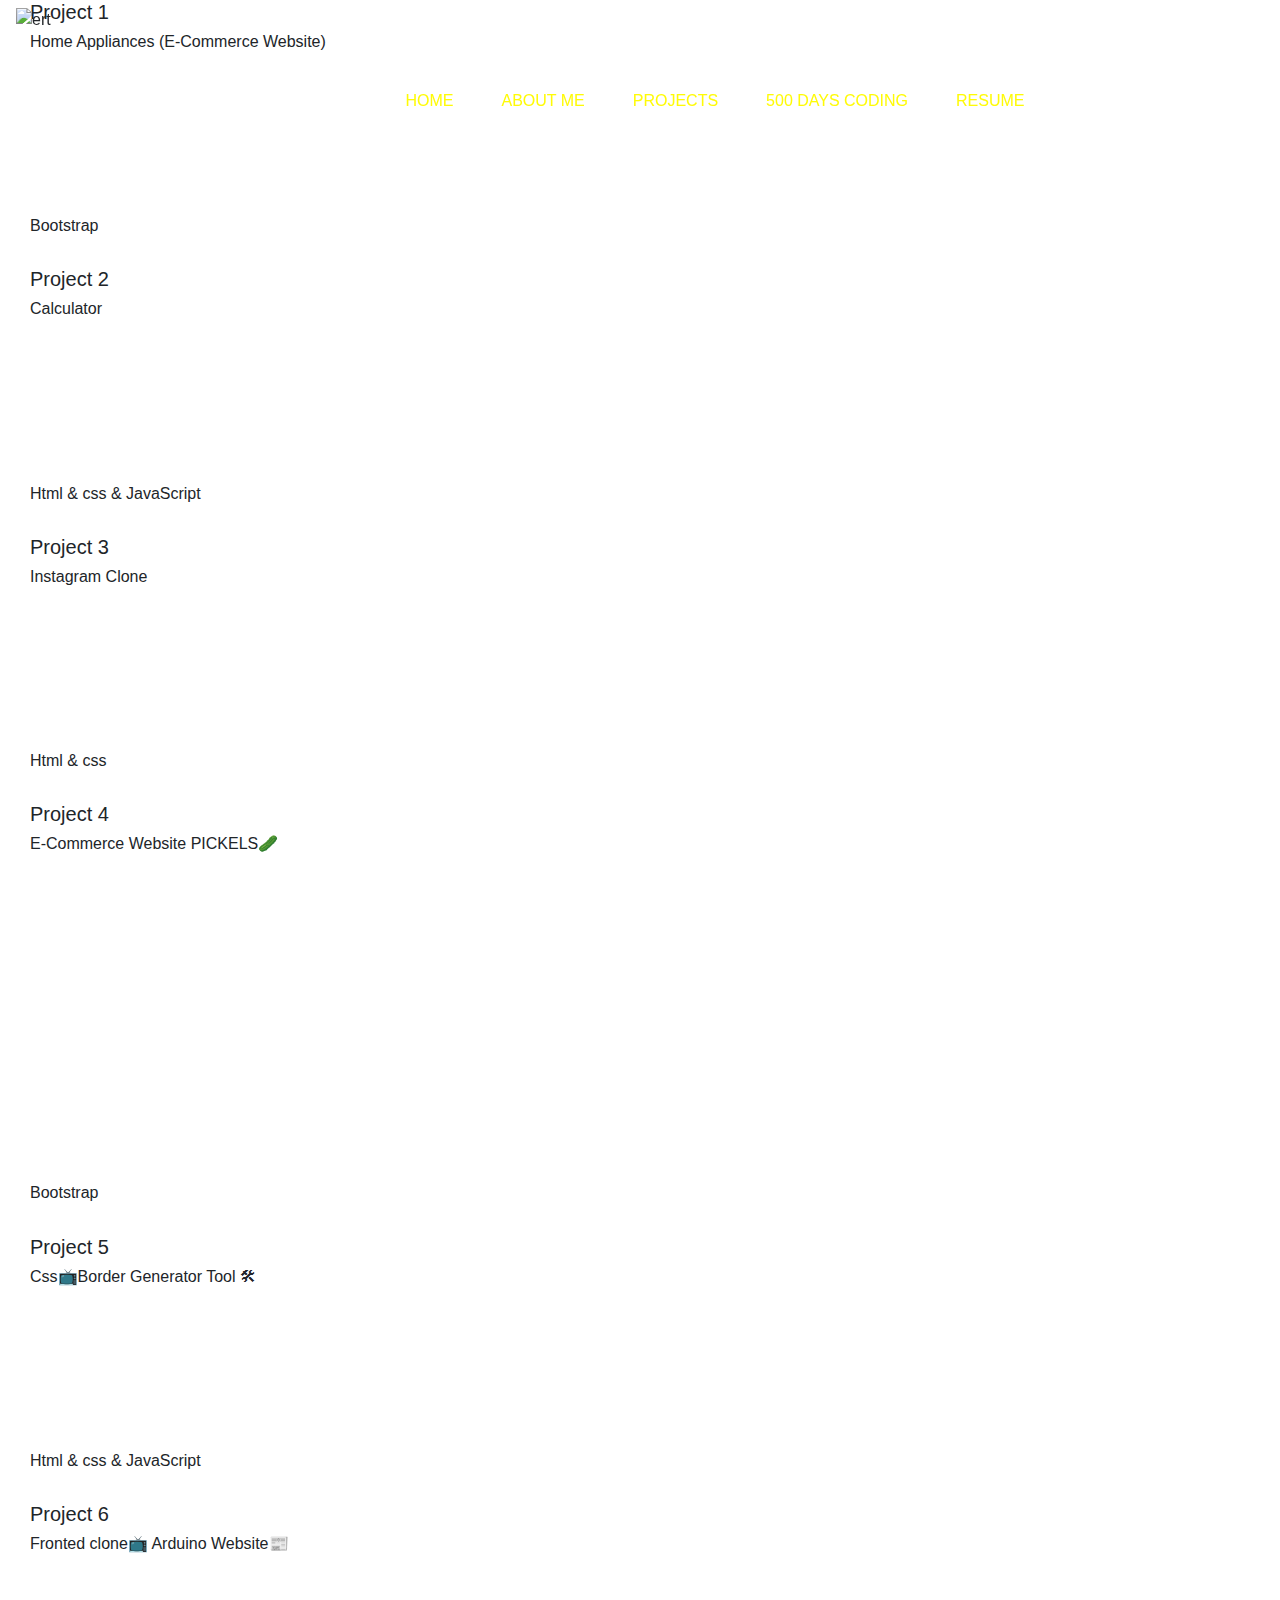
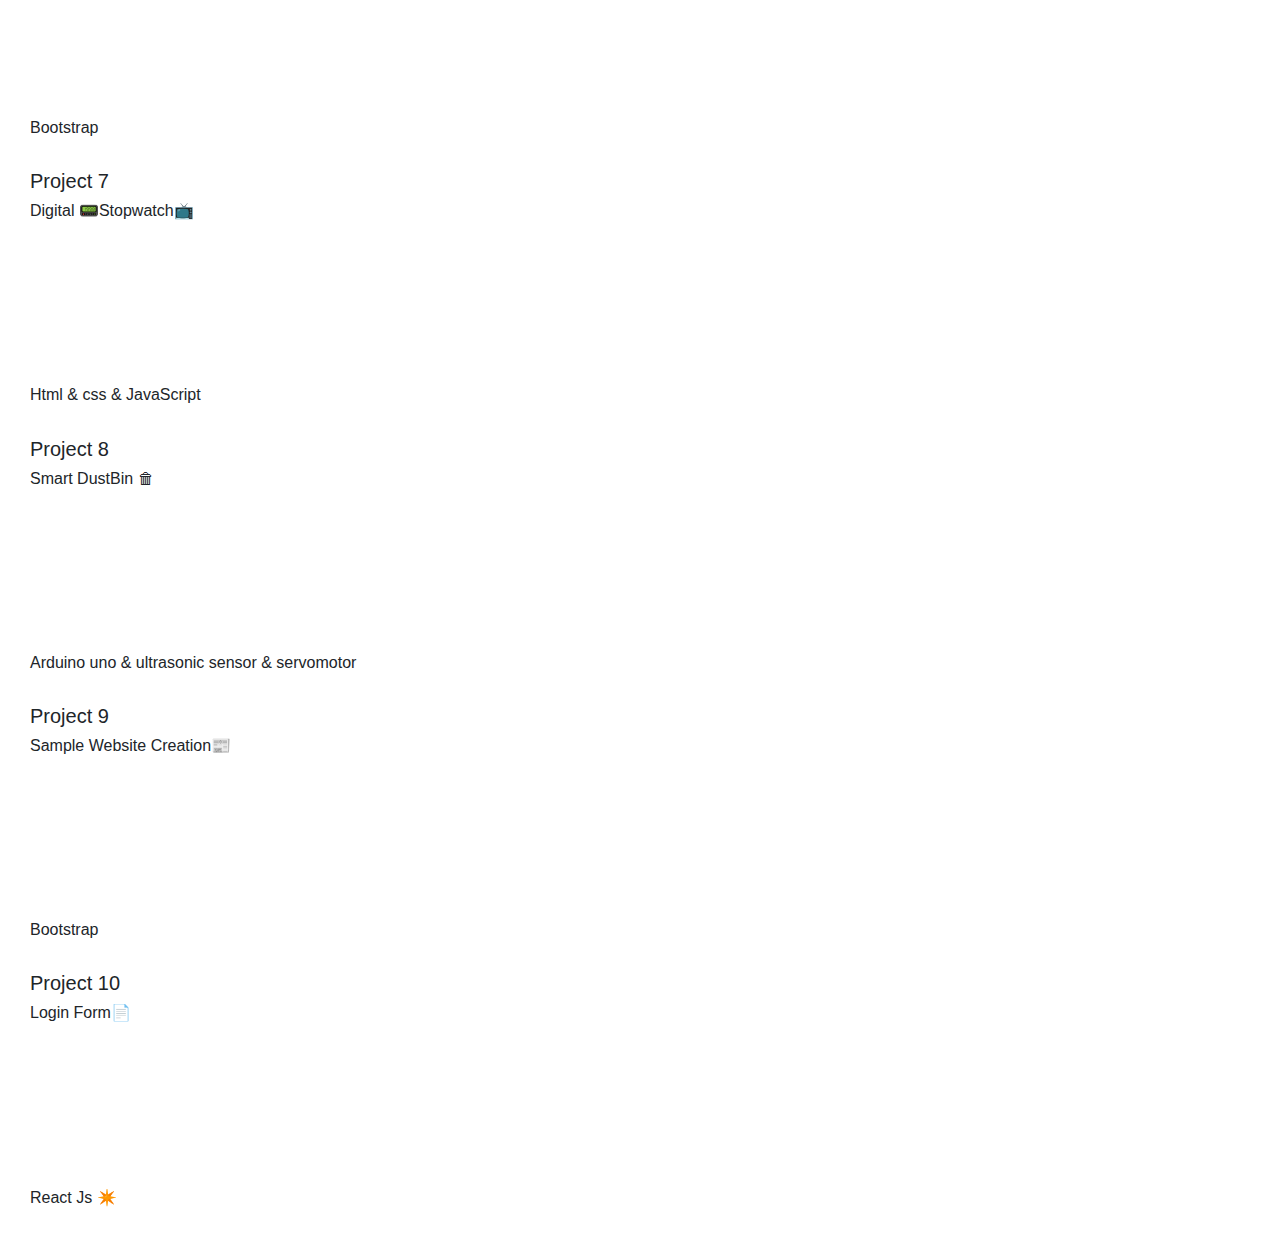
==== project.html @ e718e7c1 "Update project.html" ====
<!DOCTYPE html>
<html lang="en">
<head>
    <meta charset="UTF-8">
    <meta http-equiv="X-UA-Compatible" content="IE=edge">
    <meta name="viewport" content="width=device-width, initial-scale=1.0">
    <title>Document</title>

    <!-- CSS only -->
   <link href="https://cdn.jsdelivr.net/npm/bootstrap@5.2.2/dist/css/bootstrap.min.css" rel="stylesheet" 
   integrity="sha384-Zenh87qX5JnK2Jl0vWa8Ck2rdkQ2Bzep5IDxbcnCeuOxjzrPF/et3URy9Bv1WTRi" crossorigin="anonymous">
   <link rel="stylesheet" href="https://cdn.jsdelivr.net/npm/bootstrap@4.0.0/dist/css/bootstrap.min.css"   
    integrity="sha384-Gn5384xqQ1aoWXA+058RXPxPg6fy4IWvTNh0E263XmFcJlSAwiGgFAW/dAiS6JXm" crossorigin="anonymous"> 
    <link rel="stylesheet" href="project.css">
</head>
<body id="backgroundimage">
  <div class="container-fluid" id="container-fluid">
    <section>
      <nav class="navbar navbar-expand-lg navbar-light  navbar fixed-top">
          <img class="img-fluid" src="proj.png" alt="ert" height="185" width="150">
          <!-- <h3>ABOUT ME</h3> -->
          <button class="navbar-toggler" type="button" style="color: rgb(255, 251, 6);"  data-bs-toggle="collapse"   data-bs-target="#navbarNav"  aria-expanded="false" style="background-color: white;">
          </style>
            <span class="navbar-toggler-icon" ></span>
          </button>
          <div class="collapse navbar-collapse " id="navbarNav">
            <ul class="navbar-nav mx-auto">
              <li class="nav-item ">
                <a class="nav-link px-4 " style="color: rgb(255, 251, 6);" href="index.html">HOME</a>
              </li>
              <li class="nav-item">
                <a class="nav-link px-4"  style="color: rgb(255, 251, 6);" href="about.html">ABOUT ME</a>
              </li>
              <li class="nav-item">
                <a class="nav-link px-4"  style="color: rgb(255, 251, 6);" href="#">PROJECTS</a>
              </li>
              <li class="nav-item">
                <a class="nav-link px-4"  style="color: rgb(255, 251, 6);" href="Coding.html">500 DAYS CODING</a>
              </li>
              <li class="nav-item">
                <a class="nav-link px-4"  style="color: rgb(255, 251, 6);" href="Resume.html">RESUME</a>
              </li>
          </div>
      </nav>
    </section>
    <!-- PROJECTS -->
    <section>
      <div class="container-fluid">
        <div class="row">
          <div class="col-lg-12" id="project">
            <h5 class ="font" >Project 1</h5>
            <h6 class ="font">Home Appliances (E-Commerce Website)</h6>
            <iframe  src="https://www.youtube.com/embed/31O343_NCaI" title="YouTube video player" frameborder="0" allow="accelerometer; autoplay; 
            clipboard-write; encrypted-media; gyroscope; picture-in-picture; web-share" allowfullscreen></iframe>
            <h6 class ="font" >Bootstrap</h6>
          </div>
          &nbsp;
          <div class="col-lg-12" id="project1">
            <h5 class ="font" >Project 2</h5>
            <h6 class ="font" >Calculator</h6>
            <iframe  src="https://www.youtube.com/embed/x0c-adz9jSo" title="YouTube video player" frameborder="0" 
            allow="accelerometer; autoplay; clipboard-write; encrypted-media; gyroscope; picture-in-picture; web-share" allowfullscreen></iframe>
            <h6 class ="font" > Html & css & JavaScript</h6>
          </div>
          &nbsp;
          <div class="col-lg-12" id="project1">
            <h5 class ="font" >Project 3</h5>
            <h6 class ="font" >Instagram Clone</h6>
            <iframe  src="https://www.youtube.com/embed/Zm4LRXZLj7c" title="YouTube video player" frameborder="0" allow="accelerometer; 
            autoplay; clipboard-write; encrypted-media; gyroscope; picture-in-picture; web-share" allowfullscreen></iframe>
            <h6 class ="font"> Html & css</h6>
          </div>
          &nbsp;
          <div class="col-lg-12" id="project1">
            <h5 class ="font" >Project 4</h5>
            <h6 class ="font" >E-Commerce Website PICKELS🥒</h6>
            <iframe width="560" height="315" src="https://www.youtube.com/embed/jleEjjhZFfs" title="YouTube video player" frameborder="0" allow="accelerometer; autoplay;
             clipboard-write; encrypted-media; gyroscope; picture-in-picture; web-share" allowfullscreen></iframe>
            <h6 class ="font" >Bootstrap</h6>
          </div>
          &nbsp;
          <div class="col-lg-12" id="project1">
            <h5 class ="font" >Project 5</h5>
            <h6 class ="font">Css📺Border Generator Tool 🛠</h6>
            <iframe src="https://www.youtube.com/embed/d1abuoo-Srw" title="YouTube video player" frameborder="0" allow="accelerometer;
             autoplay; clipboard-write; encrypted-media; gyroscope; picture-in-picture; web-share"allowfullscreen ></iframe>
            <h6 class ="font" > Html & css & JavaScript</h6>
          </div>
          &nbsp;
          <div class="col-lg-12" id="project1">
            <h5 class ="font" >Project 6</h5>
            <h6 class ="font">Fronted clone📺 Arduino Website📰 </h6>
            <iframe  src="https://www.youtube.com/embed/F8I74PCFPU0" title="YouTube video player" frameborder="0" allow="accelerometer; autoplay;
             clipboard-write; encrypted-media; gyroscope; picture-in-picture; web-share" allowfullscreen></iframe>
            <h6 class ="font" >Bootstrap</h6>
          </div>
          &nbsp;
          <div class="col-lg-12" id="project1">
            <h5 class ="font" >Project 7</h5>
            <h6 class ="font" >Digital 📟Stopwatch📺</h6>
            <iframe src="https://www.youtube.com/embed/nnZJP1A9vSs" title="YouTube video player" frameborder="0" allow="accelerometer; 
            autoplay; clipboard-write; encrypted-media; gyroscope; picture-in-picture; web-share" allowfullscreen></iframe>
            <h6 class ="font" > Html & css & JavaScript</h6>
          </div>
          &nbsp;
          <div class="col-lg-12" id="project1">
            <h5 class ="font" >Project 8</h5>
            <h6 class ="font" >Smart DustBin 🗑</h6>
            <iframe src="https://www.youtube.com/embed/_I7hJQDWtSs" title="YouTube video player" frameborder="0" allow="accelerometer; 
            autoplay; clipboard-write; encrypted-media; gyroscope; picture-in-picture; web-share" allowfullscreen></iframe>
            <h6 class ="font" >Arduino uno & ultrasonic sensor & servomotor</h6>
          </div>
          &nbsp;

          <div class="col-lg-12" id="project1">
            <h5 class ="font" >Project 9</h5>
            <h6 class ="font" >Sample Website Creation📰</h6>
            <iframe  src="https://www.youtube.com/embed/npjrMYSbz4Q" title="YouTube video player" frameborder="0" allow="accelerometer; 
            autoplay; clipboard-write; encrypted-media; gyroscope; picture-in-picture; web-share" allowfullscreen></iframe>
            <h6 class ="font" >Bootstrap</h6>
          </div>
          &nbsp;
            
            <div class="col-lg-12" id="project1">
            <h5 class ="font" >Project 10</h5>
            <h6 class ="font" >Login Form📄</h6>
            <iframe  src="https://www.youtube.com/embed/2YZY1CIyY9g" title="YouTube video player" frameborder="0" allow="accelerometer; 
            autoplay; clipboard-write; encrypted-media; gyroscope; picture-in-picture; web-share" allowfullscreen></iframe>
            <h6 class ="font" >React Js ✴️</h6>
          </div>
          &nbsp;
            
            
        </div>
      </div>

    </section>
  </div>
      <!-- JavaScript Bundle with Popper -->
      <script src="https://cdn.jsdelivr.net/npm/bootstrap@5.2.2/dist/js/bootstrap.bundle.min.js" 
      integrity="sha384-OERcA2EqjJCMA+/3y+gxIOqMEjwtxJY7qPCqsdltbNJuaOe923+mo//f6V8Qbsw3" crossorigin="anonymous"></script>
      <script src="https://code.jquery.com/jquery-3.2.1.slim.min.js" integrity="sha384-KJ3o2DKtIkvYIK3UENzmM7KCkRr/rE9/Qpg6aAZGJwFDMVNA/GpGFF93hXpG5KkN" crossorigin="anonymous"></script>
      <script src="https://cdn.jsdelivr.net/npm/popper.js@1.12.9/dist/umd/popper.min.js" integrity="sha384-ApNbgh9B+Y1QKtv3Rn7W3mgPxhU9K/ScQsAP7hUibX39j7fakFPskvXusvfa0b4Q" crossorigin="anonymous"></script>
      <script src="https://cdn.jsdelivr.net/npm/bootstrap@4.0.0/dist/js/bootstrap.min.js" integrity="sha384-JZR6Spejh4U02d8jOt6vLEHfe/JQGiRRSQQxSfFWpi1MquVdAyjUar5+76PVCmYl" crossorigin="anonymous"></script>
</body>
</html>
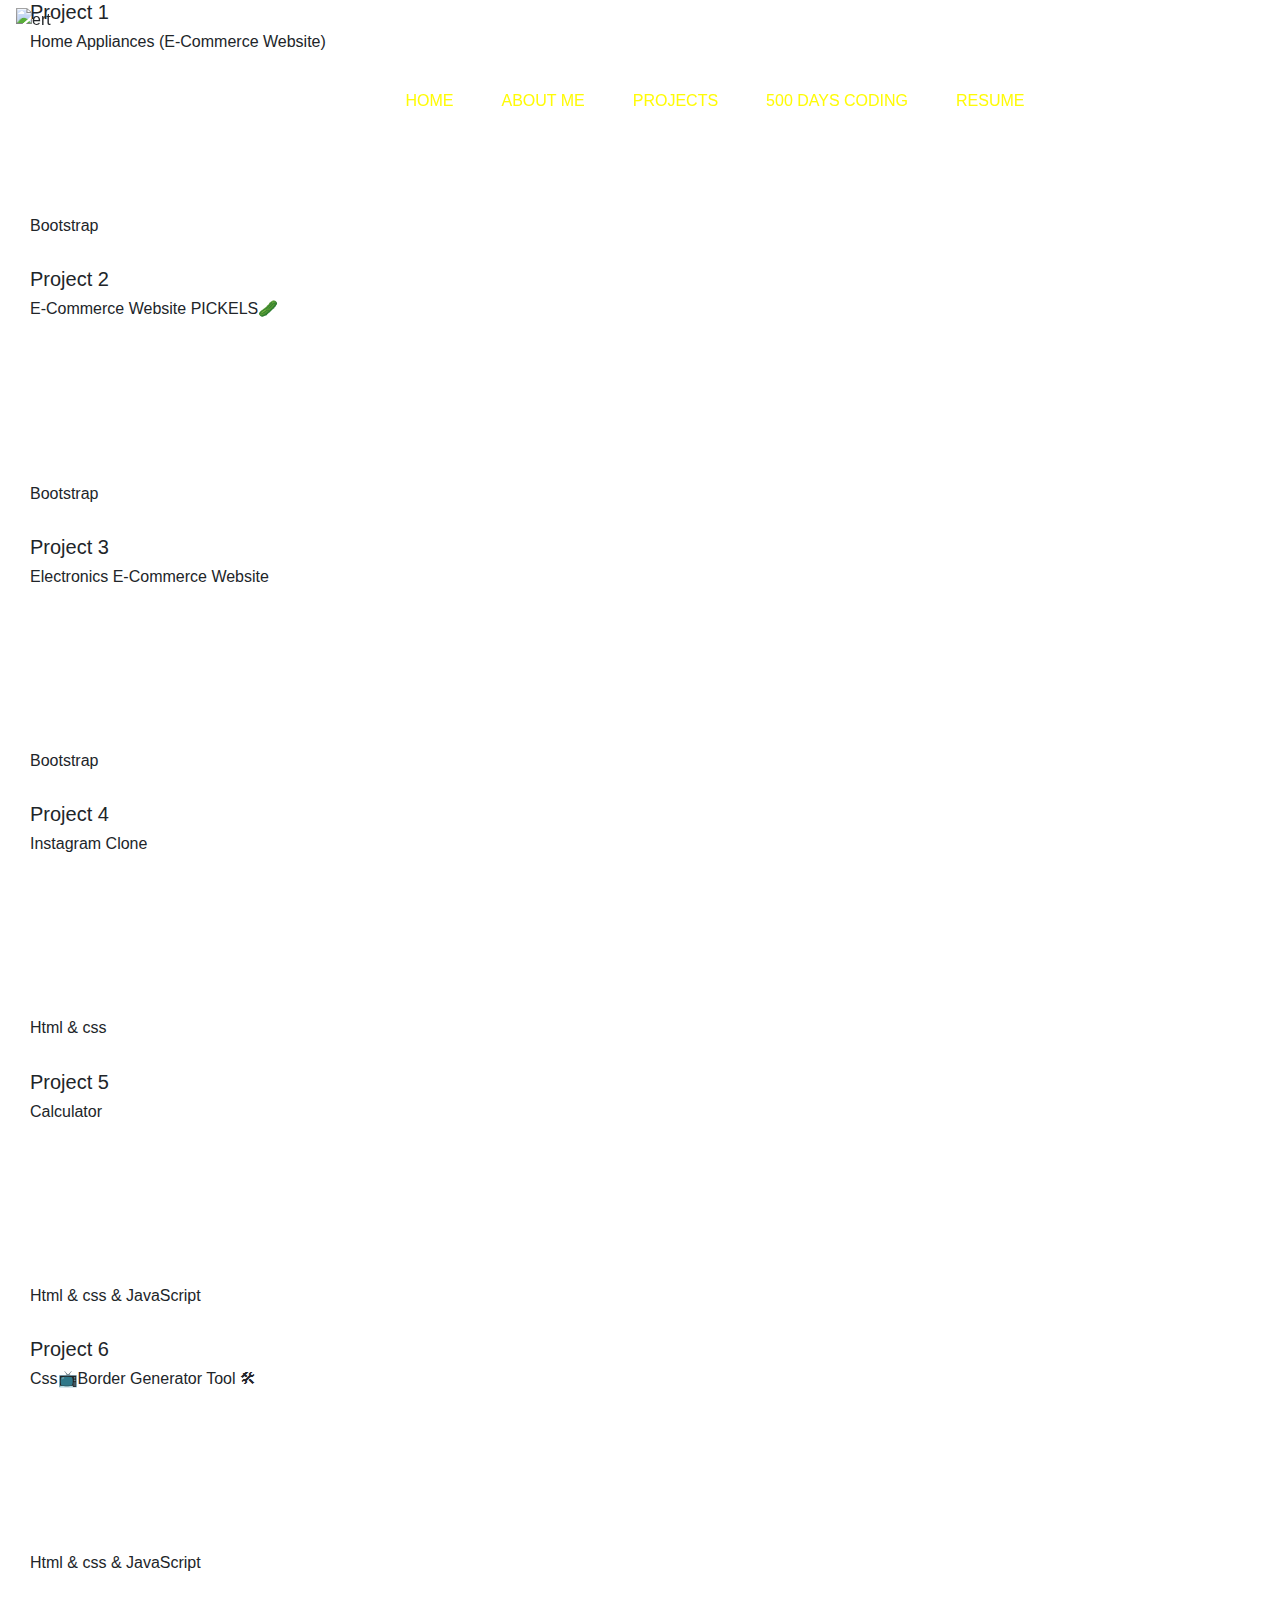
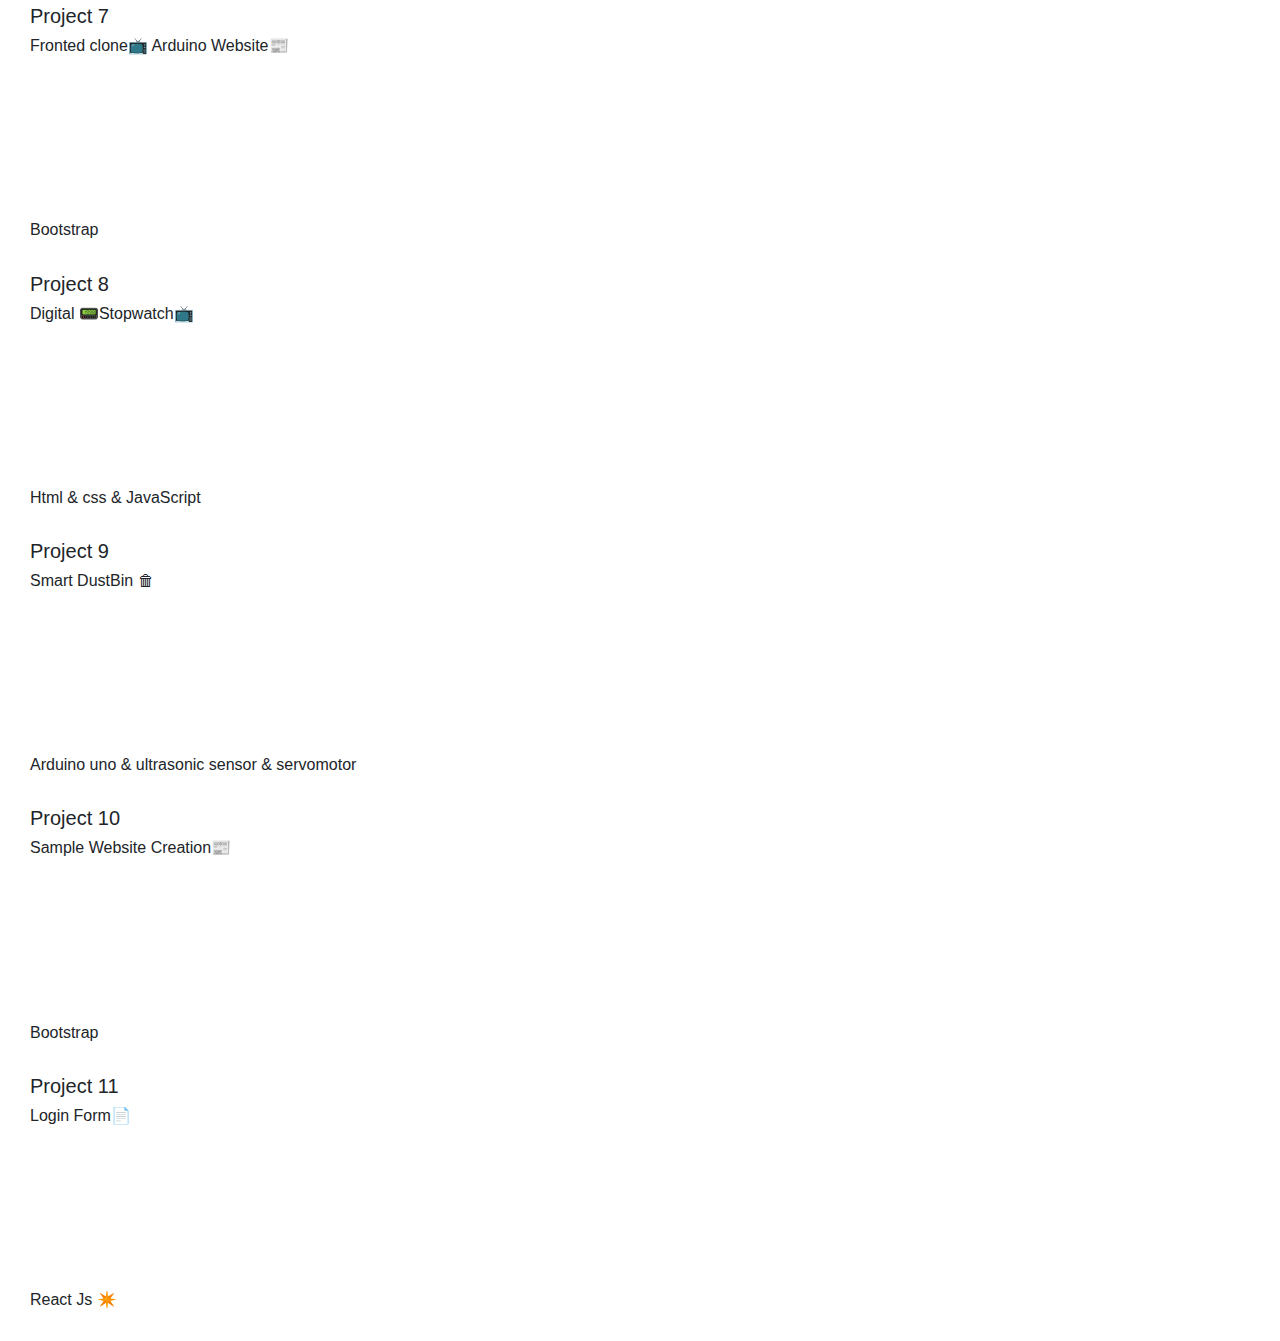
==== commit d7d34d9b: "Update project.html" ====
--- a/project.html
+++ b/project.html
@@ -50,13 +50,37 @@
           <div class="col-lg-12" id="project">
             <h5 class ="font" >Project 1</h5>
             <h6 class ="font">Home Appliances (E-Commerce Website)</h6>
-            <iframe  src="https://www.youtube.com/embed/31O343_NCaI" title="YouTube video player" frameborder="0" allow="accelerometer; autoplay; 
-            clipboard-write; encrypted-media; gyroscope; picture-in-picture; web-share" allowfullscreen></iframe>
+           <iframe src="https://www.youtube.com/embed/wJdxr9cbwdg" title="YouTube video player" frameborder="0" 
+            allow="accelerometer; autoplay; clipboard-write; encrypted-media; gyroscope; picture-in-picture; web-share" allowfullscreen></iframe>
             <h6 class ="font" >Bootstrap</h6>
           </div>
           &nbsp;
           <div class="col-lg-12" id="project1">
             <h5 class ="font" >Project 2</h5>
+            <h6 class ="font" >E-Commerce Website PICKELS🥒</h6>
+            <iframe  src="https://www.youtube.com/embed/k-2dKl10XeE" title="YouTube video player" frameborder="0" 
+            allow="accelerometer; autoplay; clipboard-write; encrypted-media; gyroscope; picture-in-picture; web-share" allowfullscreen></iframe>
+            <h6 class ="font" >Bootstrap</h6>
+          </div>
+          &nbsp;
+            <div class="col-lg-12" id="project1">
+            <h5 class ="font" >Project 3</h5>
+            <h6 class ="font" >Electronics E-Commerce Website</h6>
+            <iframe  src="https://www.youtube.com/embed/GVW7EiKrVno" title="YouTube video player" frameborder="0" 
+            allow="accelerometer; autoplay; clipboard-write; encrypted-media; gyroscope; picture-in-picture; web-share" allowfullscreen></iframe>
+            <h6 class ="font" >Bootstrap</h6>
+          </div>
+          &nbsp;
+          <div class="col-lg-12" id="project1">
+            <h5 class ="font" >Project 4</h5>
+            <h6 class ="font" >Instagram Clone</h6>
+            <iframe  src="https://www.youtube.com/embed/Zm4LRXZLj7c" title="YouTube video player" frameborder="0" allow="accelerometer; 
+            autoplay; clipboard-write; encrypted-media; gyroscope; picture-in-picture; web-share" allowfullscreen></iframe>
+            <h6 class ="font"> Html & css</h6>
+          </div>
+          &nbsp;
+          <div class="col-lg-12" id="project1">
+            <h5 class ="font" >Project 5</h5>
             <h6 class ="font" >Calculator</h6>
             <iframe  src="https://www.youtube.com/embed/x0c-adz9jSo" title="YouTube video player" frameborder="0" 
             allow="accelerometer; autoplay; clipboard-write; encrypted-media; gyroscope; picture-in-picture; web-share" allowfullscreen></iframe>
@@ -64,23 +88,7 @@
           </div>
           &nbsp;
           <div class="col-lg-12" id="project1">
-            <h5 class ="font" >Project 3</h5>
-            <h6 class ="font" >Instagram Clone</h6>
-            <iframe  src="https://www.youtube.com/embed/Zm4LRXZLj7c" title="YouTube video player" frameborder="0" allow="accelerometer; 
-            autoplay; clipboard-write; encrypted-media; gyroscope; picture-in-picture; web-share" allowfullscreen></iframe>
-            <h6 class ="font"> Html & css</h6>
-          </div>
-          &nbsp;
-          <div class="col-lg-12" id="project1">
-            <h5 class ="font" >Project 4</h5>
-            <h6 class ="font" >E-Commerce Website PICKELS🥒</h6>
-            <iframe width="560" height="315" src="https://www.youtube.com/embed/jleEjjhZFfs" title="YouTube video player" frameborder="0" allow="accelerometer; autoplay;
-             clipboard-write; encrypted-media; gyroscope; picture-in-picture; web-share" allowfullscreen></iframe>
-            <h6 class ="font" >Bootstrap</h6>
-          </div>
-          &nbsp;
-          <div class="col-lg-12" id="project1">
-            <h5 class ="font" >Project 5</h5>
+            <h5 class ="font" >Project 6</h5>
             <h6 class ="font">Css📺Border Generator Tool 🛠</h6>
             <iframe src="https://www.youtube.com/embed/d1abuoo-Srw" title="YouTube video player" frameborder="0" allow="accelerometer;
              autoplay; clipboard-write; encrypted-media; gyroscope; picture-in-picture; web-share"allowfullscreen ></iframe>
@@ -88,7 +96,7 @@
           </div>
           &nbsp;
           <div class="col-lg-12" id="project1">
-            <h5 class ="font" >Project 6</h5>
+            <h5 class ="font" >Project 7</h5>
             <h6 class ="font">Fronted clone📺 Arduino Website📰 </h6>
             <iframe  src="https://www.youtube.com/embed/F8I74PCFPU0" title="YouTube video player" frameborder="0" allow="accelerometer; autoplay;
              clipboard-write; encrypted-media; gyroscope; picture-in-picture; web-share" allowfullscreen></iframe>
@@ -96,7 +104,7 @@
           </div>
           &nbsp;
           <div class="col-lg-12" id="project1">
-            <h5 class ="font" >Project 7</h5>
+            <h5 class ="font" >Project 8</h5>
             <h6 class ="font" >Digital 📟Stopwatch📺</h6>
             <iframe src="https://www.youtube.com/embed/nnZJP1A9vSs" title="YouTube video player" frameborder="0" allow="accelerometer; 
             autoplay; clipboard-write; encrypted-media; gyroscope; picture-in-picture; web-share" allowfullscreen></iframe>
@@ -104,7 +112,7 @@
           </div>
           &nbsp;
           <div class="col-lg-12" id="project1">
-            <h5 class ="font" >Project 8</h5>
+            <h5 class ="font" >Project 9</h5>
             <h6 class ="font" >Smart DustBin 🗑</h6>
             <iframe src="https://www.youtube.com/embed/_I7hJQDWtSs" title="YouTube video player" frameborder="0" allow="accelerometer; 
             autoplay; clipboard-write; encrypted-media; gyroscope; picture-in-picture; web-share" allowfullscreen></iframe>
@@ -113,7 +121,7 @@
           &nbsp;
 
           <div class="col-lg-12" id="project1">
-            <h5 class ="font" >Project 9</h5>
+            <h5 class ="font" >Project 10</h5>
             <h6 class ="font" >Sample Website Creation📰</h6>
             <iframe  src="https://www.youtube.com/embed/npjrMYSbz4Q" title="YouTube video player" frameborder="0" allow="accelerometer; 
             autoplay; clipboard-write; encrypted-media; gyroscope; picture-in-picture; web-share" allowfullscreen></iframe>
@@ -122,7 +130,7 @@
           &nbsp;
             
             <div class="col-lg-12" id="project1">
-            <h5 class ="font" >Project 10</h5>
+            <h5 class ="font" >Project 11</h5>
             <h6 class ="font" >Login Form📄</h6>
             <iframe  src="https://www.youtube.com/embed/2YZY1CIyY9g" title="YouTube video player" frameborder="0" allow="accelerometer; 
             autoplay; clipboard-write; encrypted-media; gyroscope; picture-in-picture; web-share" allowfullscreen></iframe>
